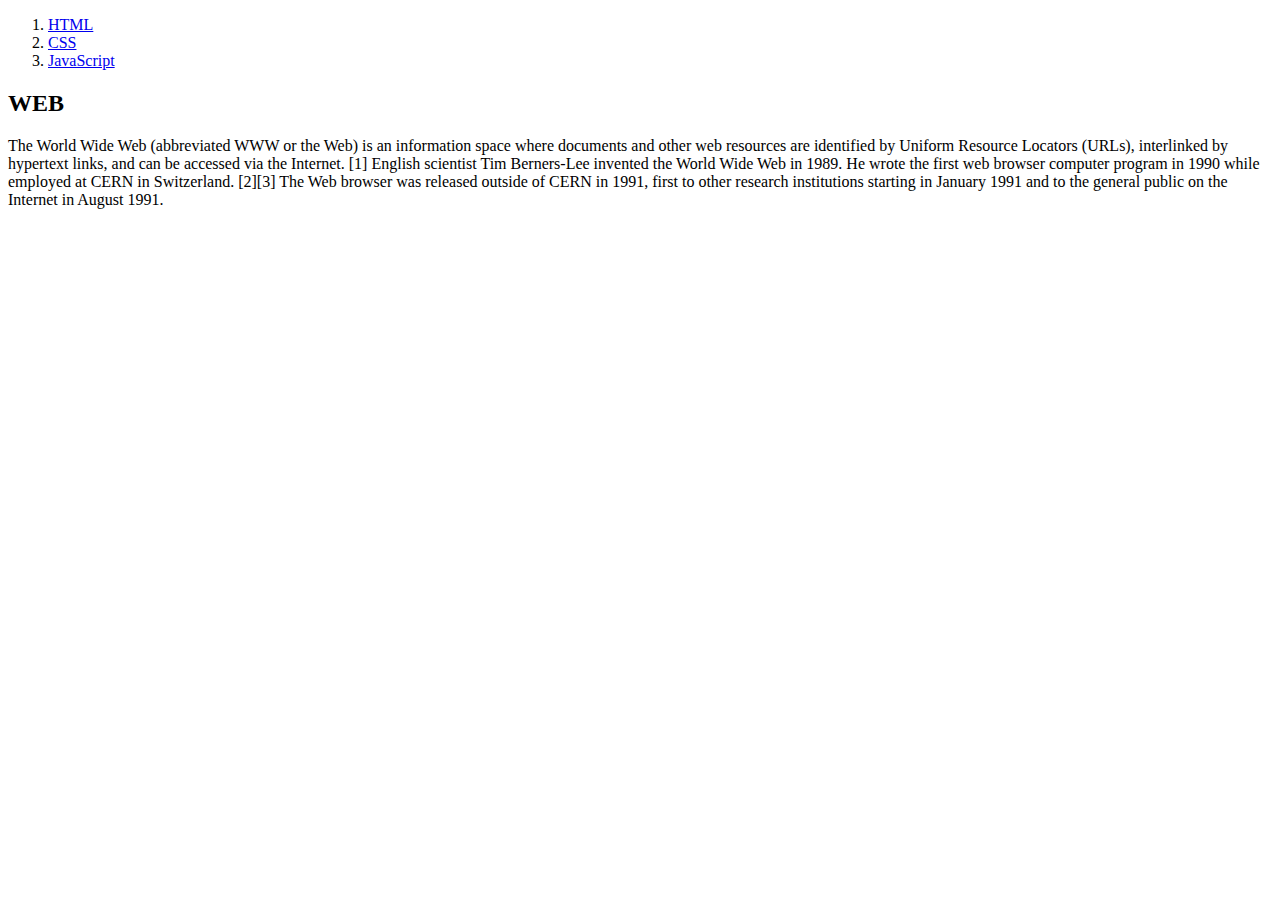
==== Index.html @ 7ad53c82 "Add files via upload" ====
<!DOCTYPE html>

<html>
    <head>
        <title>WEB - Welcome!</title>
        <meta charset="utf-8">
    </head>
    <body>
        <ol>
            <li><a href="HTML.html">HTML</a></li>
            <li><a href="CSS.html">CSS</a></li>
            <li><a href="JavaScript.html">JavaScript</a></li>
        </ol>
        
        <h2>WEB</h2>
        <p>
            The World Wide Web (abbreviated WWW or the Web) is an information space where documents and other web resources are identified by Uniform Resource Locators (URLs), interlinked by hypertext links, and can be accessed via the Internet.
            [1] English scientist Tim Berners-Lee invented the World Wide Web in 1989. 
            He wrote the first web browser computer program in 1990 while employed at CERN in Switzerland.
            [2][3] The Web browser was released outside of CERN in 1991, first to other research institutions starting in January 1991 and to the general public on the Internet in August 1991.
        </p>
    </body>
</html>
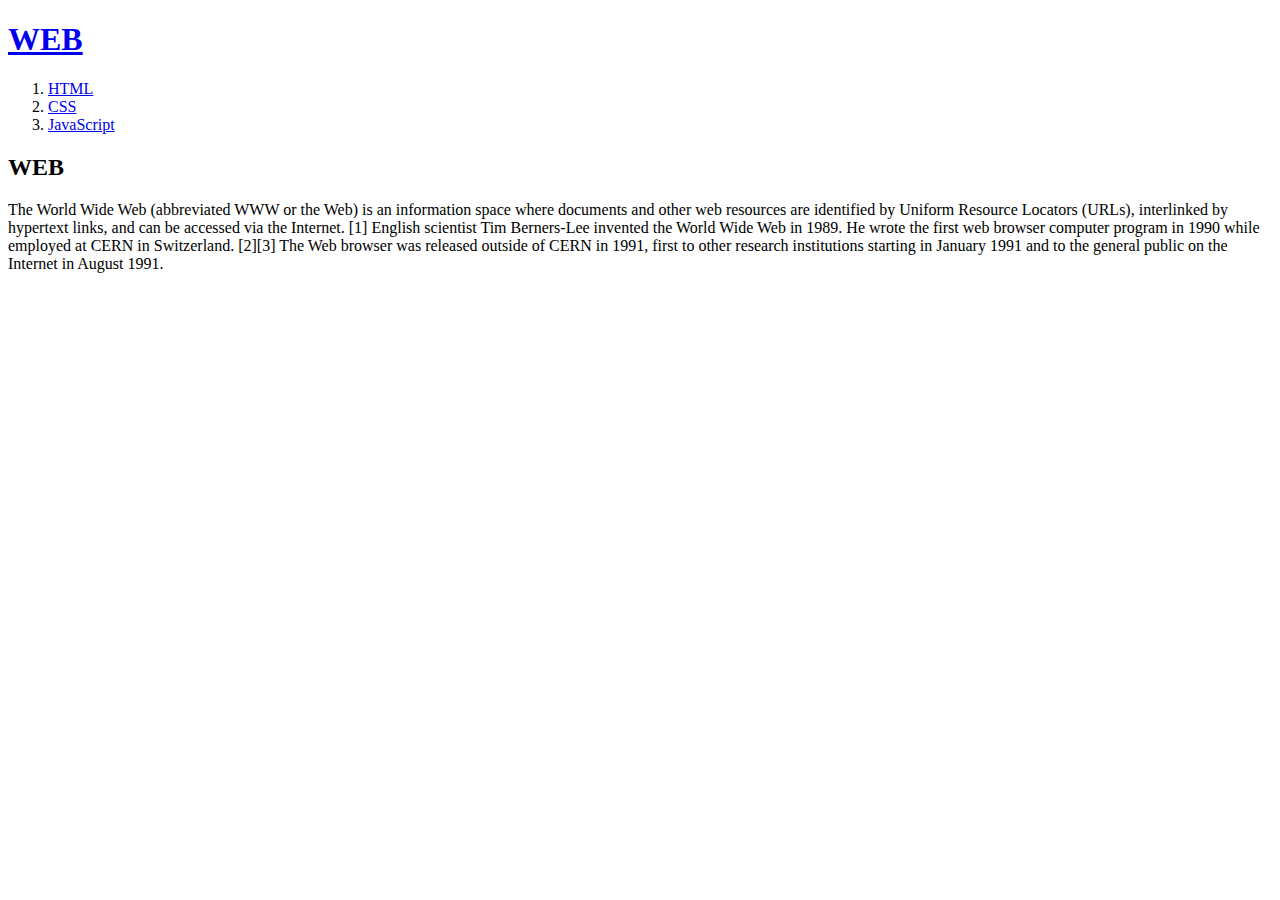
==== commit 8a041a6c: "fix1" ====
--- a/Index.html
+++ b/Index.html
@@ -6,6 +6,7 @@
         <meta charset="utf-8">
     </head>
     <body>
+        <h1><a href="Index.html">WEB</a></h1>
         <ol>
             <li><a href="HTML.html">HTML</a></li>
             <li><a href="CSS.html">CSS</a></li>
